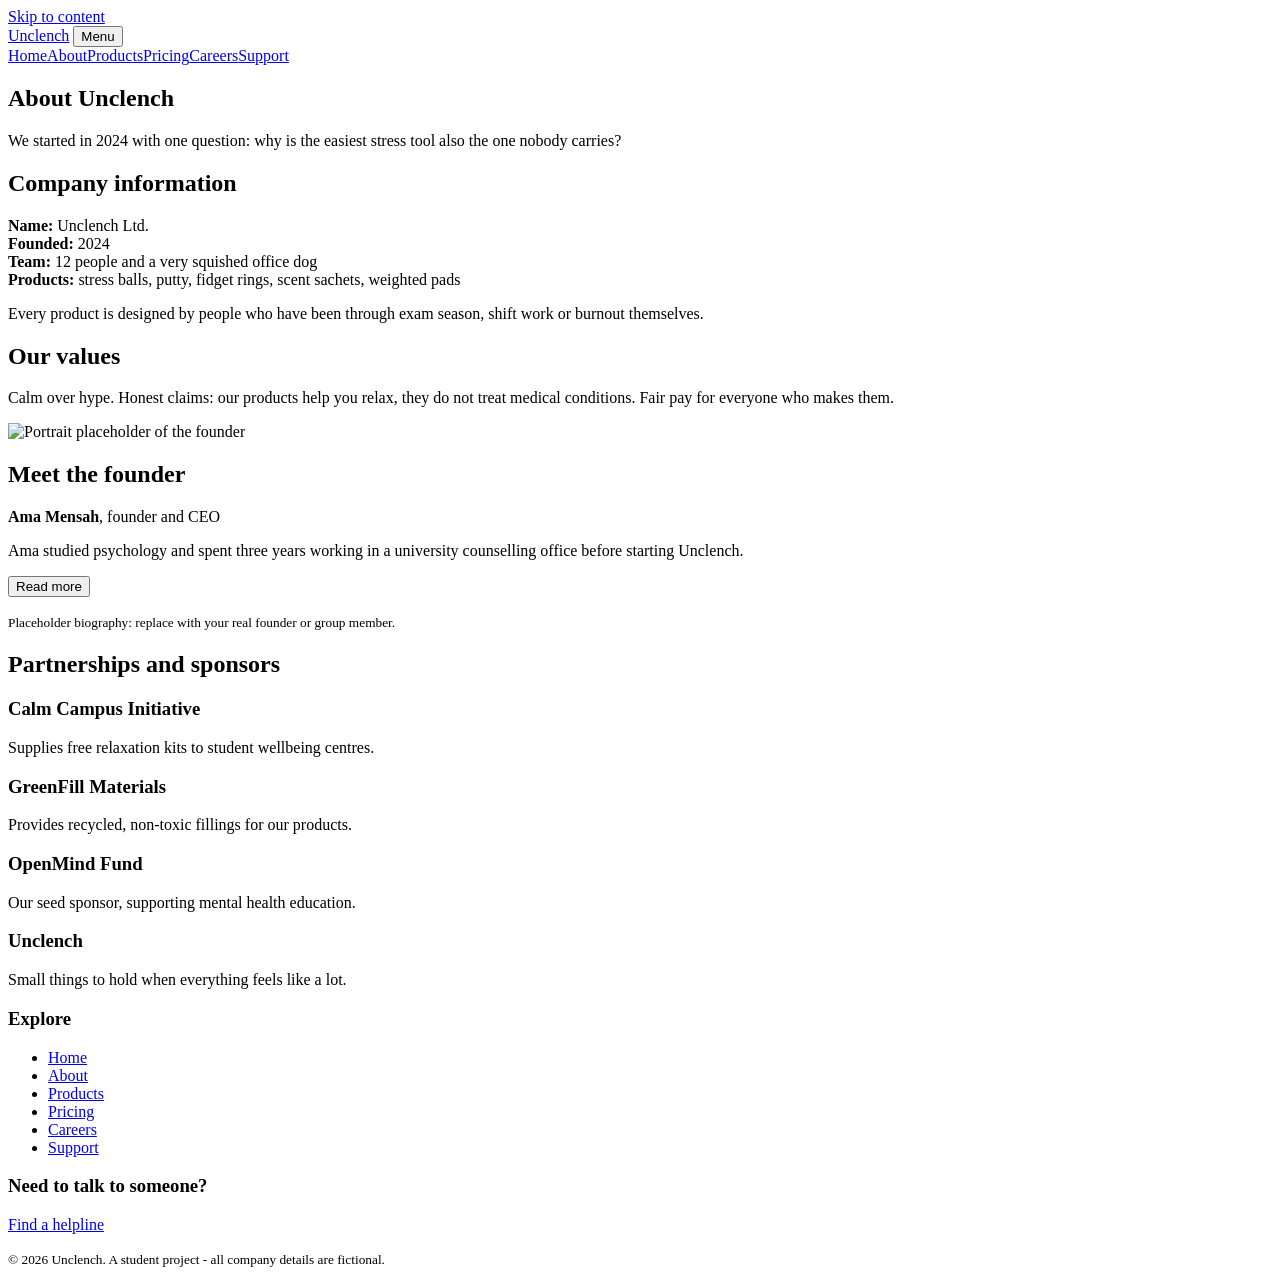
==== about.html @ a6222d25 "added initial html files" ====
<!DOCTYPE html>
<html lang="en">

<head>
    <meta charset="UTF-8">
    <meta name="viewport" content="width=device-width, initial-scale=1">
    <title>About | Unclench</title>
    <meta name="description" content="Unclench makes small, tactile stress relievers for busy people.">
    <link rel="preconnect" href="https://fonts.googleapis.com">
    <link rel="preconnect" href="https://fonts.gstatic.com" crossorigin>
    <link
        href="https://fonts.googleapis.com/css2?family=Bricolage+Grotesque:wght@600;700;800&family=Figtree:wght@400;600;700&display=swap"
        rel="stylesheet">
    <link rel="stylesheet" href="css/styles.css">
</head>

<body>
    <a class="skip" href="#main">Skip to content</a>
    <header class="site-header">
        <div class="wrap bar">
            <a class="brand" href="index.html">Unclench</a>
            <button class="nav-toggle" aria-expanded="false" aria-controls="nav">Menu</button>
            <nav id="nav" aria-label="Main"><a href="index.html">Home</a><a href="about.html">About</a><a
                    href="features.html">Products</a><a href="pricing.html">Pricing</a><a
                    href="careers.html">Careers</a><a href="support.html">Support</a></nav>
        </div>
    </header>
    <main id="main">

        <section class="section">
            <div class="wrap">
                <h1>About Unclench</h1>
                <p class="lead">We started in 2024 with one question: why is the easiest stress tool also the one nobody
                    carries?</p>
                <div class="split">
                    <div>
                        <h2>Company information</h2>
                        <p><strong>Name:</strong> Unclench Ltd.<br><strong>Founded:</strong>
                            2024<br><strong>Team:</strong> 12 people and a very squished office
                            dog<br><strong>Products:</strong> stress balls, putty, fidget rings, scent sachets, weighted
                            pads</p>
                        <p>Every product is designed by people who have been through exam season, shift work or burnout
                            themselves.</p>
                    </div>
                    <div>
                        <h2>Our values</h2>
                        <p>Calm over hype. Honest claims: our products help you relax, they do not treat medical
                            conditions. Fair pay for everyone who makes them.</p>
                    </div>
                </div>
            </div>
        </section>

        <section class="section tint">
            <div class="wrap split">
                <img class="portrait" src="images/founder.svg" alt="Portrait placeholder of the founder">
                <div>
                    <h2>Meet the founder</h2>
                    <p><strong>Ama Mensah</strong>, founder and CEO</p>
                    <p>Ama studied psychology and spent three years working in a university counselling office before
                        starting Unclench.</p>
                    <div id="bioMore" hidden>
                        <p>She noticed students were handed leaflets about stress but rarely something to do with their
                            hands in the moment. Her first prototype was a sock filled with rice and lavender. It sold
                            out at a campus fair in an afternoon.</p>
                        <p>Today she leads product design and speaks at schools about small, practical ways to cope.</p>
                    </div>
                    <button class="btn ghost" id="bioBtn" aria-expanded="false" aria-controls="bioMore">Read
                        more</button>
                    <p class="muted"><small>Placeholder biography: replace with your real founder or group
                            member.</small></p>
                </div>
            </div>
        </section>

        <section class="section">
            <div class="wrap">
                <h2>Partnerships and sponsors</h2>
                <div class="cards">
                    <div class="card">
                        <h3>Calm Campus Initiative</h3>
                        <p>Supplies free relaxation kits to student wellbeing centres.</p>
                    </div>
                    <div class="card">
                        <h3>GreenFill Materials</h3>
                        <p>Provides recycled, non-toxic fillings for our products.</p>
                    </div>
                    <div class="card">
                        <h3>OpenMind Fund</h3>
                        <p>Our seed sponsor, supporting mental health education.</p>
                    </div>
                </div>
            </div>
        </section>

    </main>
    <footer class="site-footer">
        <div class="wrap">
            <div class="cols">
                <div>
                    <h3>Unclench</h3>
                    <p>Small things to hold when everything feels like a lot.</p>
                </div>
                <div>
                    <h3>Explore</h3>
                    <ul>
                        <li><a href="index.html">Home</a></li>
                        <li><a href="about.html">About</a></li>
                        <li><a href="features.html">Products</a></li>
                        <li><a href="pricing.html">Pricing</a></li>
                        <li><a href="careers.html">Careers</a></li>
                        <li><a href="support.html">Support</a></li>
                    </ul>
                </div>
                <div>
                    <h3>Need to talk to someone?</h3>
                    <p><a href="support.html">Find a helpline</a></p>
                </div>
            </div>
            <small>&copy; <span id="year">2026</span> Unclench. A student project - all company details are
                fictional.</small>
        </div>
    </footer>
    <script src="js/main.js" defer></script>
    <script src="js/about.js" defer></script>
</body>

</html>
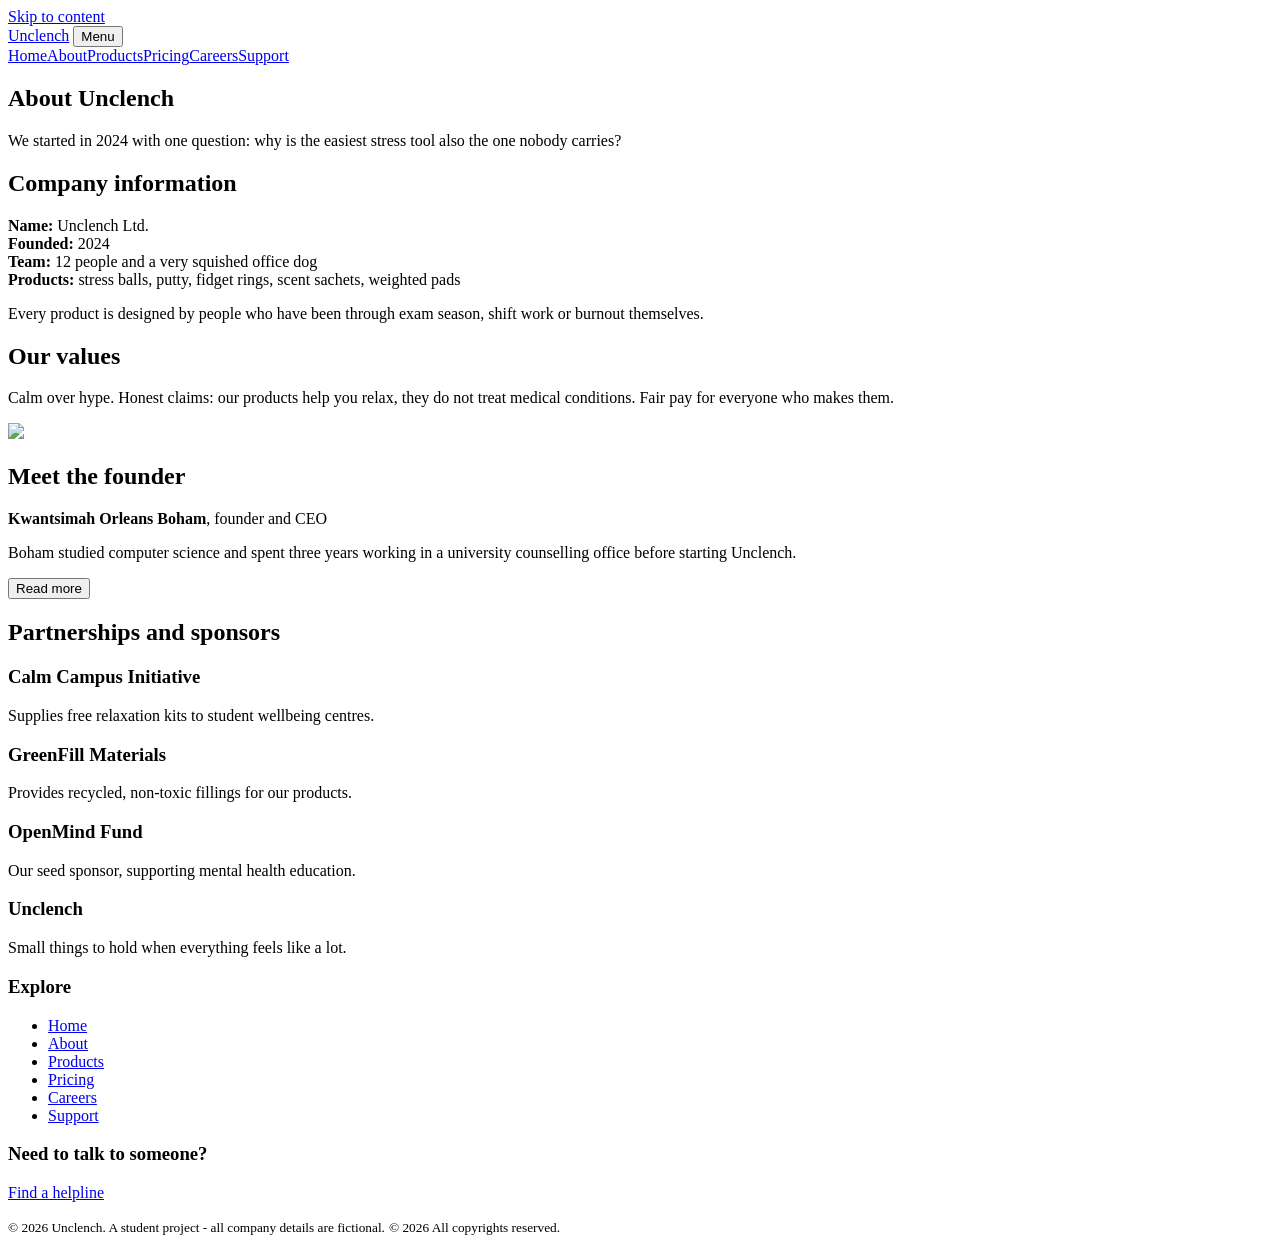
==== commit ebfe4095: "Updated html files" ====
--- a/about.html
+++ b/about.html
@@ -53,11 +53,13 @@
 
         <section class="section tint">
             <div class="wrap split">
-                <img class="portrait" src="images/founder.svg" alt="Portrait placeholder of the founder">
+                <img class="portrait"
+                    src="https://encrypted-tbn0.gstatic.com/images?q=tbn:ANd9GcTuK3jRVLO6tWHoe6rkwJiwlGkZnkMyJBWDdLs_pXU75w&s=10" />
                 <div>
                     <h2>Meet the founder</h2>
-                    <p><strong>Ama Mensah</strong>, founder and CEO</p>
-                    <p>Ama studied psychology and spent three years working in a university counselling office before
+                    <p><strong>Kwantsimah Orleans Boham</strong>, founder and CEO</p>
+                    <p>Boham studied computer science and spent three years working in a university counselling office
+                        before
                         starting Unclench.</p>
                     <div id="bioMore" hidden>
                         <p>She noticed students were handed leaflets about stress but rarely something to do with their
@@ -67,8 +69,6 @@
                     </div>
                     <button class="btn ghost" id="bioBtn" aria-expanded="false" aria-controls="bioMore">Read
                         more</button>
-                    <p class="muted"><small>Placeholder biography: replace with your real founder or group
-                            member.</small></p>
                 </div>
             </div>
         </section>
@@ -119,6 +119,7 @@
             </div>
             <small>&copy; <span id="year">2026</span> Unclench. A student project - all company details are
                 fictional.</small>
+            <small>&copy; <span id="year">2026</span> All copyrights reserved.</small>
         </div>
     </footer>
     <script src="js/main.js" defer></script>
